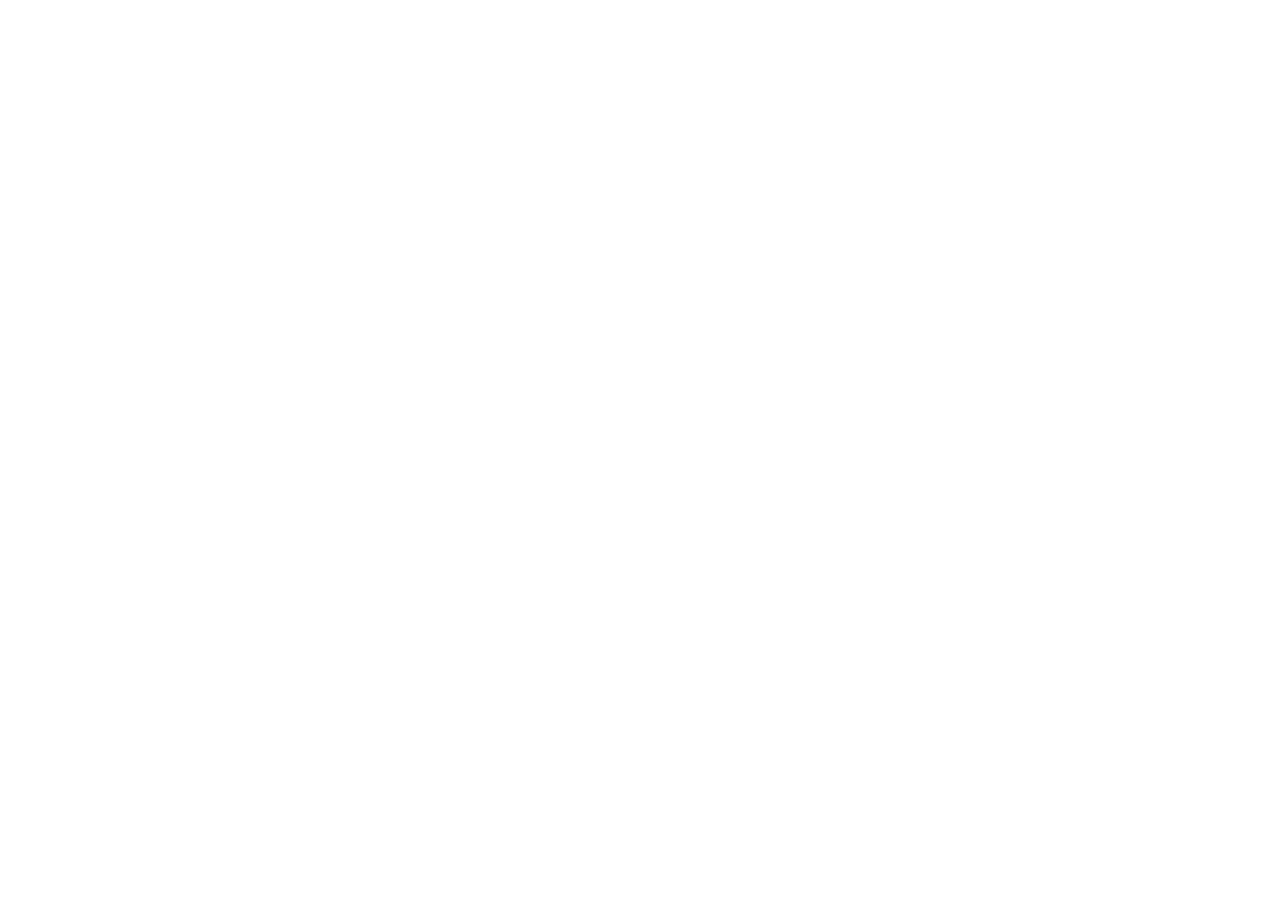
==== inndex.html @ 76c42b88 "[writing code]: project initialization" ====
<!DOCTYPE html>
<html lang="en">
  <head>
    <meta charset="UTF-8" />
    <meta name="viewport" content="width=device-width, initial-scale=1.0" />
    <title>Guess My Number</title>
  </head>
  <body></body>
</html>
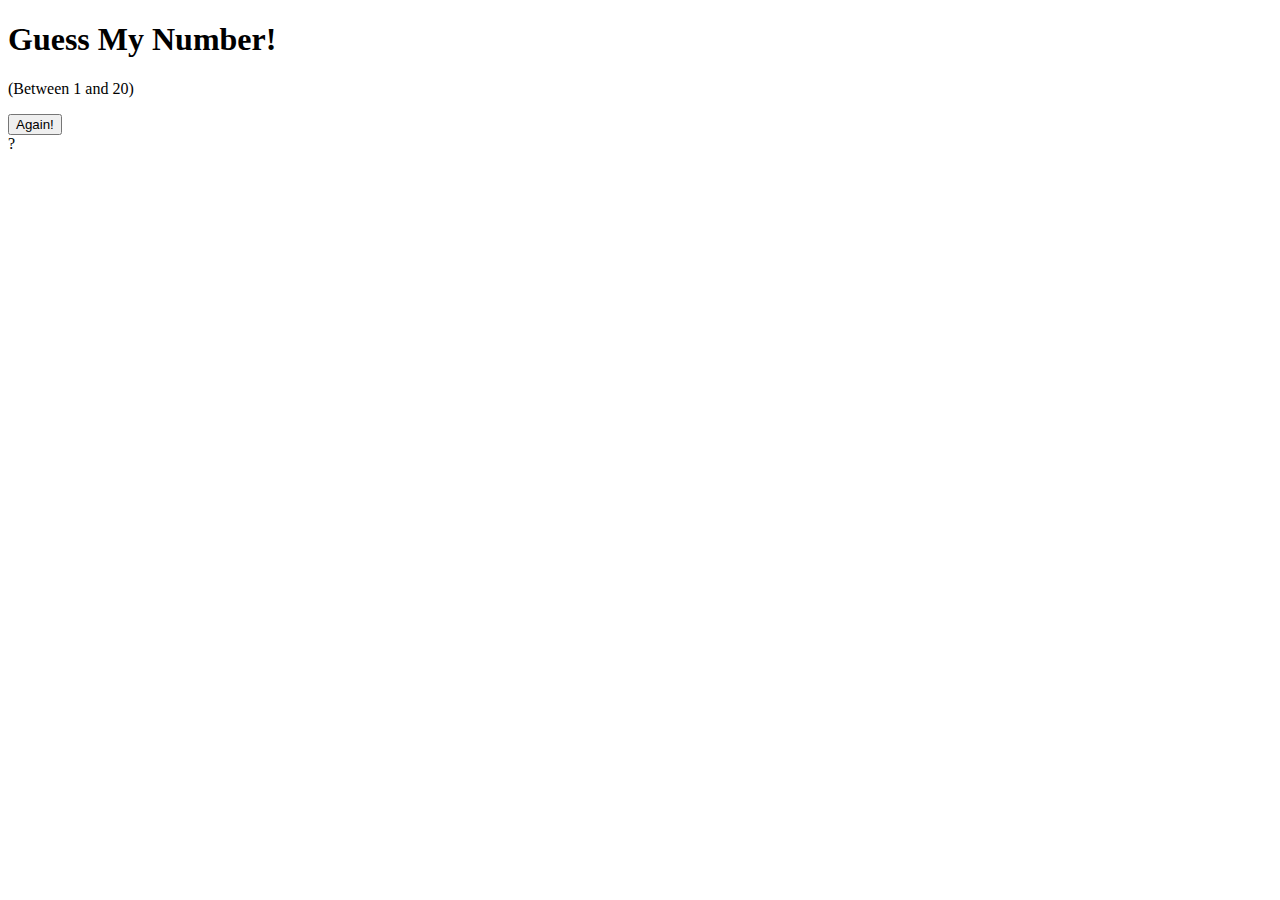
==== commit 9c031d56: "[writing code]: adding elements of the header section" ====
--- a/inndex.html
+++ b/inndex.html
@@ -3,7 +3,18 @@
   <head>
     <meta charset="UTF-8" />
     <meta name="viewport" content="width=device-width, initial-scale=1.0" />
-    <title>Guess My Number</title>
+    <meta http-equiv="X-UA_Compatible" content="ie=edge" />
+    <link rel="stylesheet" href="style.css" />
+    <title>Guess My Number!</title>
   </head>
-  <body></body>
+  <body>
+    <header>
+      <h1>Guess My Number!</h1>
+      <p>(Between 1 and 20)</p>
+      <button>Again!</button>
+      <div>?</div>
+    </header>
+    <main></main>
+    <script src="script.js"></script>
+  </body>
 </html>
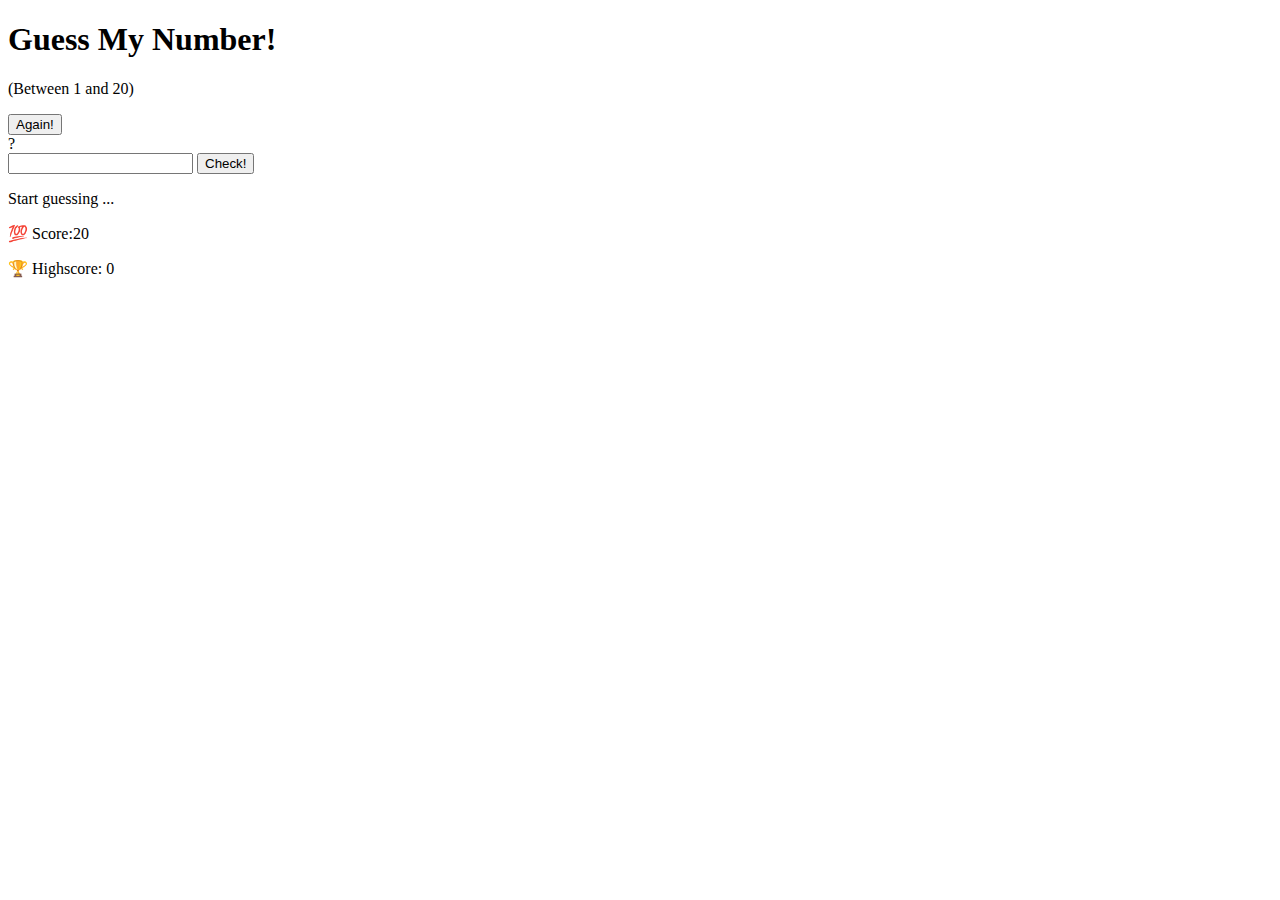
==== commit c5b0ccb0: "[writing code]: adding elements of the main section" ====
--- a/inndex.html
+++ b/inndex.html
@@ -14,7 +14,17 @@
       <button>Again!</button>
       <div>?</div>
     </header>
-    <main></main>
+    <main>
+      <section>
+        <input type="number" />
+        <button>Check!</button>
+      </section>
+      <section>
+        <p>Start guessing ...</p>
+        <p>💯 Score:<span>20</span></p>
+        <p>🏆 Highscore: <span>0</span></p>
+      </section>
+    </main>
     <script src="script.js"></script>
   </body>
 </html>
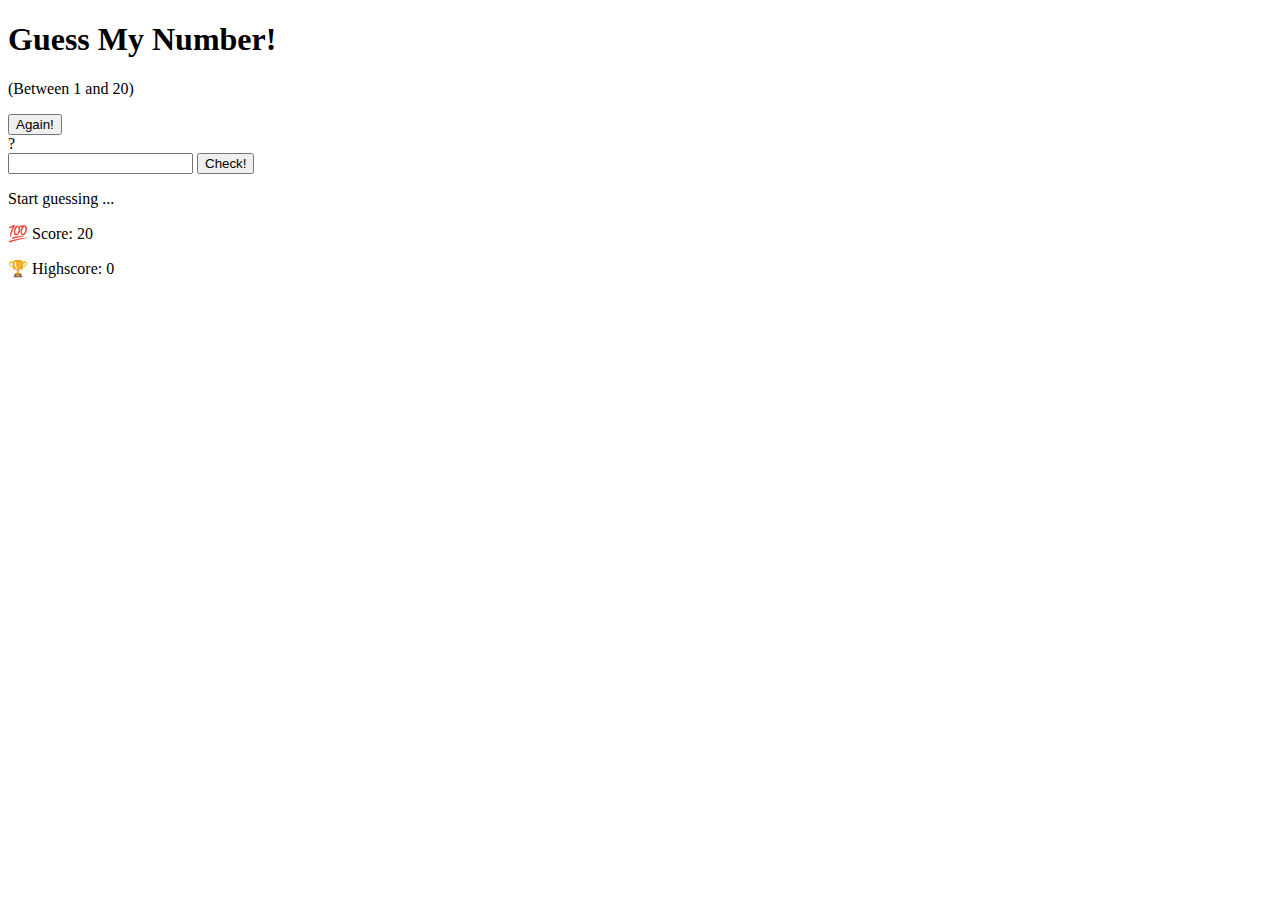
==== commit 69b118d0: "[writing code]: adding classes" ====
--- a/inndex.html
+++ b/inndex.html
@@ -10,19 +10,21 @@
   <body>
     <header>
       <h1>Guess My Number!</h1>
-      <p>(Between 1 and 20)</p>
-      <button>Again!</button>
-      <div>?</div>
+      <p class="between">(Between 1 and 20)</p>
+      <button class="btn again">Again!</button>
+      <div class="number">?</div>
     </header>
     <main>
-      <section>
-        <input type="number" />
-        <button>Check!</button>
+      <section class="left">
+        <input type="number" class="guess" />
+        <button class="btn check">Check!</button>
       </section>
-      <section>
-        <p>Start guessing ...</p>
-        <p>💯 Score:<span>20</span></p>
-        <p>🏆 Highscore: <span>0</span></p>
+      <section class="right">
+        <p class="message">Start guessing ...</p>
+        <p class="label-score">💯 Score: <span class="score">20</span></p>
+        <p class="label-highscore">
+          🏆 Highscore: <span class="highscore">0</span>
+        </p>
       </section>
     </main>
     <script src="script.js"></script>
